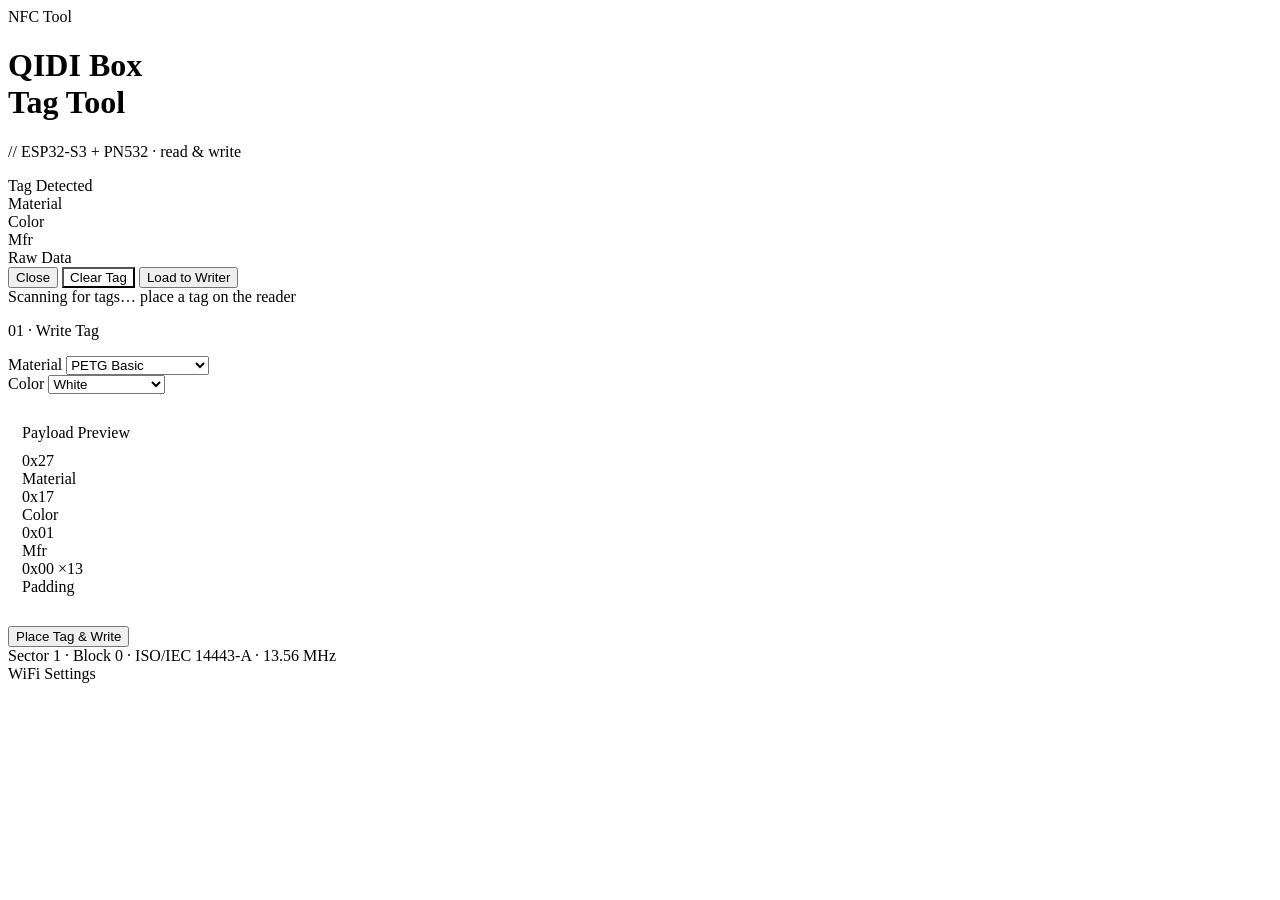
==== data/index.html @ ee2bea53 "♻️ refactor: separate HTML/CSS/JS into standalone files Extract web assets from inline C++ strings i" ====
<!DOCTYPE html>
<html lang="en">
<head>
<meta charset="UTF-8">
<meta name="viewport" content="width=device-width, initial-scale=1.0">
<title>QIDI NFC Tool</title>
<link rel="preconnect" href="https://fonts.googleapis.com">
<link rel="preconnect" href="https://fonts.gstatic.com" crossorigin>
<link href="https://fonts.googleapis.com/css2?family=Syne:wght@400;700;800&family=DM+Mono:wght@400;500&display=swap" rel="stylesheet">
<link rel="stylesheet" href="/style.css">
</head>
<body>
<div class="container">

  <header>
    <div class="badge">NFC Tool</div>
    <h1>QIDI <span>Box</span><br>Tag Tool</h1>
    <p class="subtitle">// ESP32-S3 + PN532 &middot; read &amp; write</p>
  </header>

  <!-- ── TAG DETECTED MODAL ── -->
  <div class="modal-overlay" id="tagModal">
    <div class="modal">
      <div class="modal-title" id="modalTitle">Tag Detected</div>
      <div class="modal-subtitle" id="modalSubtitle"></div>

      <div class="tag-header" id="tagHeader">
        <div class="tag-swatch" id="tagSwatch"></div>
        <div>
          <div class="tag-material" id="tagMaterial"></div>
          <div class="tag-color" id="tagColor"></div>
        </div>
      </div>

      <div class="payload-preview" id="tagBytes">
        <div class="byte-group">
          <div class="byte-box" id="tagByte0"></div>
          <span class="byte-label">Material</span>
        </div>
        <div class="byte-group">
          <div class="byte-box" id="tagByte1"></div>
          <span class="byte-label">Color</span>
        </div>
        <div class="byte-group">
          <div class="byte-box" id="tagByte2"></div>
          <span class="byte-label">Mfr</span>
        </div>
      </div>

      <div class="tag-warning" id="tagWarning"></div>

      <div class="tag-section-label" id="rawLabel">Raw Data</div>
      <div class="tag-raw" id="tagRaw"></div>
      <div class="tag-uid" id="tagUid"></div>

      <div class="modal-actions">
        <button class="btn btn-close" onclick="closeModal()">Close</button>
        <button class="btn btn-load" id="clearBtn" onclick="clearTag()" style="background: var(--error);">Clear Tag</button>
        <button class="btn btn-load" id="loadBtn" onclick="loadToWriter()">Load to Writer</button>
      </div>
    </div>
  </div>

  <div id="scanHint" class="scanning-hint">
    <div class="scanning-dot"></div>
    Scanning for tags&hellip; place a tag on the reader
  </div>

  <!-- ── TAG WRITER ── -->
  <div class="card">
    <p class="card-label">01 &middot; Write Tag</p>

    <div class="field">
      <label for="material">Material</label>
      <select id="material" onchange="updatePreview()">
        <option value="1">PLA</option>
        <option value="2">PLA Matte</option>
        <option value="3">PLA Metal</option>
        <option value="4">PLA Silk</option>
        <option value="5">PLA-CF</option>
        <option value="6">PLA-Wood</option>
        <option value="7">PLA Basic</option>
        <option value="8">PLA Matte Basic</option>
        <option value="11">ABS</option>
        <option value="12">ABS-GF</option>
        <option value="13">ABS-Metal</option>
        <option value="14">ABS-Odorless</option>
        <option value="18">ASA</option>
        <option value="19">ASA-AERO</option>
        <option value="24">UltraPA</option>
        <option value="25">PA-CF</option>
        <option value="26">UltraPA-CF25</option>
        <option value="27">PA12-CF</option>
        <option value="30">PAHT-CF</option>
        <option value="31">PAHT-GF</option>
        <option value="32">Support For PAHT</option>
        <option value="33">Support For PET/PA</option>
        <option value="34">PC/ABS-FR</option>
        <option value="37">PET-CF</option>
        <option value="38">PET-GF</option>
        <option value="39" selected>PETG Basic</option>
        <option value="40">PETG Tough</option>
        <option value="41">PETG Rapido</option>
        <option value="42">PETG-CF</option>
        <option value="43">PETG-GF</option>
        <option value="44">PPS-CF</option>
        <option value="45">PETG Translucent</option>
        <option value="47">PVA</option>
        <option value="49">TPU-Aero</option>
        <option value="50">TPU</option>
      </select>
    </div>

    <div class="field">
      <label for="color">Color</label>
      <select id="color" onchange="updatePreview()">
        <option value="1" data-hex="#FAFAFA">White</option>
        <option value="2" data-hex="#060606">Black</option>
        <option value="3" data-hex="#D9E3ED">Light Grey</option>
        <option value="4" data-hex="#5CF30F">Lime Green</option>
        <option value="5" data-hex="#63E492">Mint Green</option>
        <option value="6" data-hex="#2850FF">Blue</option>
        <option value="7" data-hex="#FE98FE">Pink</option>
        <option value="8" data-hex="#DFD628">Yellow</option>
        <option value="9" data-hex="#228332">Dark Green</option>
        <option value="10" data-hex="#99DEFF">Sky Blue</option>
        <option value="11" data-hex="#1714B0">Dark Blue</option>
        <option value="12" data-hex="#CEC0FE">Lavender</option>
        <option value="13" data-hex="#CADE4B">Yellow-Green</option>
        <option value="14" data-hex="#1353AB">Navy</option>
        <option value="15" data-hex="#5EA9FD">Cornflower Blue</option>
        <option value="16" data-hex="#A878FF">Purple</option>
        <option value="17" data-hex="#FE717A">Salmon</option>
        <option value="18" data-hex="#FF362D">Red</option>
        <option value="19" data-hex="#E2DFCD">Beige</option>
        <option value="20" data-hex="#898F9B">Grey</option>
        <option value="21" data-hex="#6E3812">Brown</option>
        <option value="22" data-hex="#CAC59F">Sand</option>
        <option value="23" data-hex="#F28636">Orange</option>
        <option value="24" data-hex="#B87F2B">Gold</option>
      </select>
      <div class="color-row">
        <div class="color-swatch" id="swatch"></div>
        <span class="color-name" id="colorHex"></span>
      </div>
    </div>

    <div class="card" style="padding: 14px; margin-bottom: 16px;">
      <p class="card-label" style="margin-bottom: 10px;">Payload Preview</p>
      <div class="payload-preview">
        <div class="byte-group">
          <div class="byte-box" id="byte0">0x27</div>
          <span class="byte-label">Material</span>
        </div>
        <div class="byte-group">
          <div class="byte-box" id="byte1">0x17</div>
          <span class="byte-label">Color</span>
        </div>
        <div class="byte-group">
          <div class="byte-box">0x01</div>
          <span class="byte-label">Mfr</span>
        </div>
        <div class="byte-group">
          <div class="byte-box" style="color: var(--muted)">0x00 &times;13</div>
          <span class="byte-label">Padding</span>
        </div>
      </div>
    </div>

    <button class="btn btn-write" id="writeBtn" onclick="writeTag()">
      Place Tag &amp; Write
    </button>

    <div class="status" id="writeStatus">
      <span class="status-icon" id="writeStatusIcon"></span>
      <span id="writeStatusMsg"></span>
    </div>
  </div>

  <footer>
    Sector 1 &middot; Block 0 &middot; ISO/IEC 14443-A &middot; 13.56 MHz
    <br><a href="/wifi-setup" style="color: var(--muted); text-decoration: none; border-bottom: 1px dashed var(--muted);">WiFi Settings</a>
  </footer>

</div>

<script src="/app.js"></script>
</body>
</html>
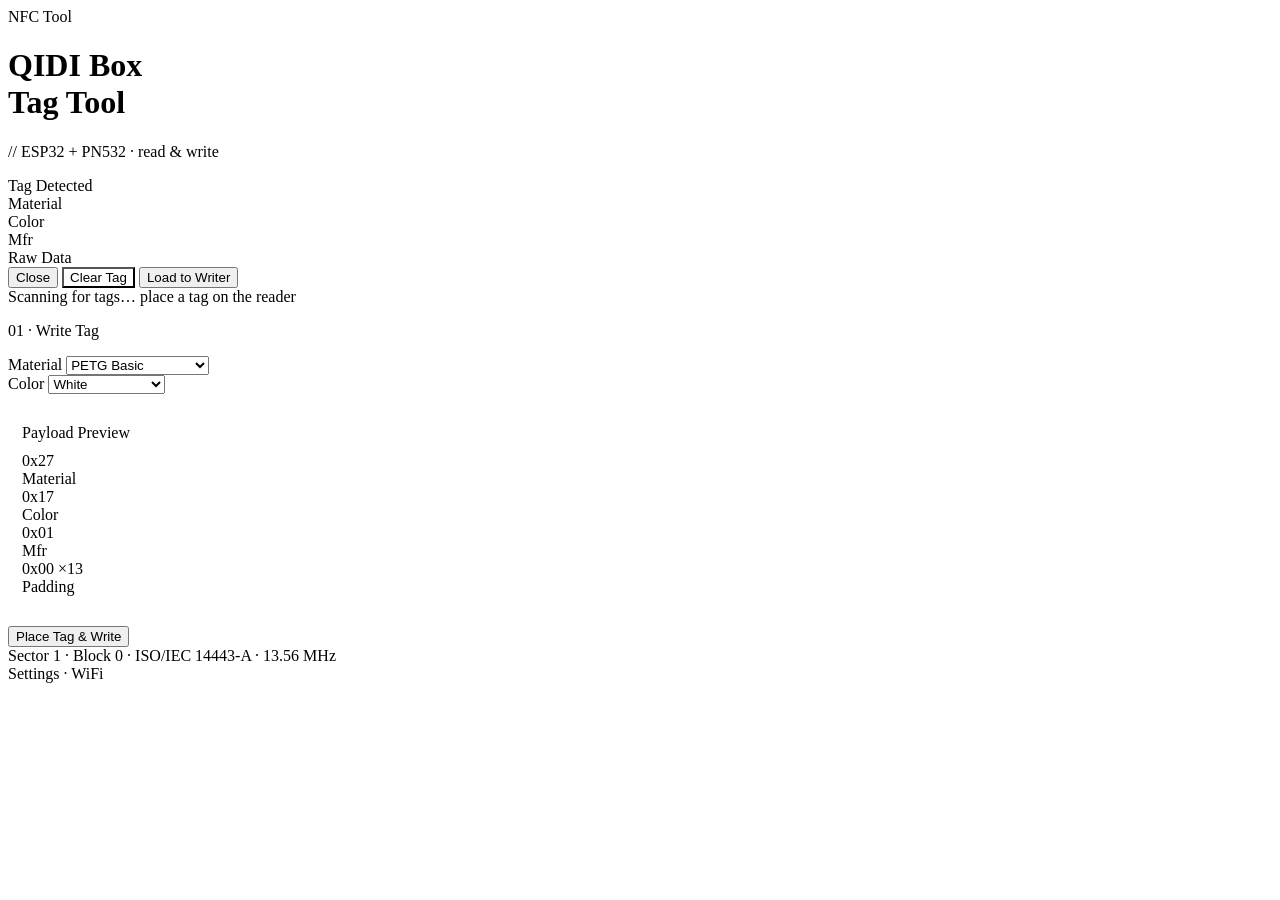
==== commit a7dc2c9a: "✨ feat: multi-board support with runtime-configurable hardware settings Add support for ESP32-S3 and" ====
--- a/data/index.html
+++ b/data/index.html
@@ -1,189 +1,191 @@
-<!DOCTYPE html>
-<html lang="en">
-<head>
-<meta charset="UTF-8">
-<meta name="viewport" content="width=device-width, initial-scale=1.0">
-<title>QIDI NFC Tool</title>
-<link rel="preconnect" href="https://fonts.googleapis.com">
-<link rel="preconnect" href="https://fonts.gstatic.com" crossorigin>
-<link href="https://fonts.googleapis.com/css2?family=Syne:wght@400;700;800&family=DM+Mono:wght@400;500&display=swap" rel="stylesheet">
-<link rel="stylesheet" href="/style.css">
-</head>
-<body>
-<div class="container">
-
-  <header>
-    <div class="badge">NFC Tool</div>
-    <h1>QIDI <span>Box</span><br>Tag Tool</h1>
-    <p class="subtitle">// ESP32-S3 + PN532 &middot; read &amp; write</p>
-  </header>
-
-  <!-- ── TAG DETECTED MODAL ── -->
-  <div class="modal-overlay" id="tagModal">
-    <div class="modal">
-      <div class="modal-title" id="modalTitle">Tag Detected</div>
-      <div class="modal-subtitle" id="modalSubtitle"></div>
-
-      <div class="tag-header" id="tagHeader">
-        <div class="tag-swatch" id="tagSwatch"></div>
-        <div>
-          <div class="tag-material" id="tagMaterial"></div>
-          <div class="tag-color" id="tagColor"></div>
-        </div>
-      </div>
-
-      <div class="payload-preview" id="tagBytes">
-        <div class="byte-group">
-          <div class="byte-box" id="tagByte0"></div>
-          <span class="byte-label">Material</span>
-        </div>
-        <div class="byte-group">
-          <div class="byte-box" id="tagByte1"></div>
-          <span class="byte-label">Color</span>
-        </div>
-        <div class="byte-group">
-          <div class="byte-box" id="tagByte2"></div>
-          <span class="byte-label">Mfr</span>
-        </div>
-      </div>
-
-      <div class="tag-warning" id="tagWarning"></div>
-
-      <div class="tag-section-label" id="rawLabel">Raw Data</div>
-      <div class="tag-raw" id="tagRaw"></div>
-      <div class="tag-uid" id="tagUid"></div>
-
-      <div class="modal-actions">
-        <button class="btn btn-close" onclick="closeModal()">Close</button>
-        <button class="btn btn-load" id="clearBtn" onclick="clearTag()" style="background: var(--error);">Clear Tag</button>
-        <button class="btn btn-load" id="loadBtn" onclick="loadToWriter()">Load to Writer</button>
-      </div>
-    </div>
-  </div>
-
-  <div id="scanHint" class="scanning-hint">
-    <div class="scanning-dot"></div>
-    Scanning for tags&hellip; place a tag on the reader
-  </div>
-
-  <!-- ── TAG WRITER ── -->
-  <div class="card">
-    <p class="card-label">01 &middot; Write Tag</p>
-
-    <div class="field">
-      <label for="material">Material</label>
-      <select id="material" onchange="updatePreview()">
-        <option value="1">PLA</option>
-        <option value="2">PLA Matte</option>
-        <option value="3">PLA Metal</option>
-        <option value="4">PLA Silk</option>
-        <option value="5">PLA-CF</option>
-        <option value="6">PLA-Wood</option>
-        <option value="7">PLA Basic</option>
-        <option value="8">PLA Matte Basic</option>
-        <option value="11">ABS</option>
-        <option value="12">ABS-GF</option>
-        <option value="13">ABS-Metal</option>
-        <option value="14">ABS-Odorless</option>
-        <option value="18">ASA</option>
-        <option value="19">ASA-AERO</option>
-        <option value="24">UltraPA</option>
-        <option value="25">PA-CF</option>
-        <option value="26">UltraPA-CF25</option>
-        <option value="27">PA12-CF</option>
-        <option value="30">PAHT-CF</option>
-        <option value="31">PAHT-GF</option>
-        <option value="32">Support For PAHT</option>
-        <option value="33">Support For PET/PA</option>
-        <option value="34">PC/ABS-FR</option>
-        <option value="37">PET-CF</option>
-        <option value="38">PET-GF</option>
-        <option value="39" selected>PETG Basic</option>
-        <option value="40">PETG Tough</option>
-        <option value="41">PETG Rapido</option>
-        <option value="42">PETG-CF</option>
-        <option value="43">PETG-GF</option>
-        <option value="44">PPS-CF</option>
-        <option value="45">PETG Translucent</option>
-        <option value="47">PVA</option>
-        <option value="49">TPU-Aero</option>
-        <option value="50">TPU</option>
-      </select>
-    </div>
-
-    <div class="field">
-      <label for="color">Color</label>
-      <select id="color" onchange="updatePreview()">
-        <option value="1" data-hex="#FAFAFA">White</option>
-        <option value="2" data-hex="#060606">Black</option>
-        <option value="3" data-hex="#D9E3ED">Light Grey</option>
-        <option value="4" data-hex="#5CF30F">Lime Green</option>
-        <option value="5" data-hex="#63E492">Mint Green</option>
-        <option value="6" data-hex="#2850FF">Blue</option>
-        <option value="7" data-hex="#FE98FE">Pink</option>
-        <option value="8" data-hex="#DFD628">Yellow</option>
-        <option value="9" data-hex="#228332">Dark Green</option>
-        <option value="10" data-hex="#99DEFF">Sky Blue</option>
-        <option value="11" data-hex="#1714B0">Dark Blue</option>
-        <option value="12" data-hex="#CEC0FE">Lavender</option>
-        <option value="13" data-hex="#CADE4B">Yellow-Green</option>
-        <option value="14" data-hex="#1353AB">Navy</option>
-        <option value="15" data-hex="#5EA9FD">Cornflower Blue</option>
-        <option value="16" data-hex="#A878FF">Purple</option>
-        <option value="17" data-hex="#FE717A">Salmon</option>
-        <option value="18" data-hex="#FF362D">Red</option>
-        <option value="19" data-hex="#E2DFCD">Beige</option>
-        <option value="20" data-hex="#898F9B">Grey</option>
-        <option value="21" data-hex="#6E3812">Brown</option>
-        <option value="22" data-hex="#CAC59F">Sand</option>
-        <option value="23" data-hex="#F28636">Orange</option>
-        <option value="24" data-hex="#B87F2B">Gold</option>
-      </select>
-      <div class="color-row">
-        <div class="color-swatch" id="swatch"></div>
-        <span class="color-name" id="colorHex"></span>
-      </div>
-    </div>
-
-    <div class="card" style="padding: 14px; margin-bottom: 16px;">
-      <p class="card-label" style="margin-bottom: 10px;">Payload Preview</p>
-      <div class="payload-preview">
-        <div class="byte-group">
-          <div class="byte-box" id="byte0">0x27</div>
-          <span class="byte-label">Material</span>
-        </div>
-        <div class="byte-group">
-          <div class="byte-box" id="byte1">0x17</div>
-          <span class="byte-label">Color</span>
-        </div>
-        <div class="byte-group">
-          <div class="byte-box">0x01</div>
-          <span class="byte-label">Mfr</span>
-        </div>
-        <div class="byte-group">
-          <div class="byte-box" style="color: var(--muted)">0x00 &times;13</div>
-          <span class="byte-label">Padding</span>
-        </div>
-      </div>
-    </div>
-
-    <button class="btn btn-write" id="writeBtn" onclick="writeTag()">
-      Place Tag &amp; Write
-    </button>
-
-    <div class="status" id="writeStatus">
-      <span class="status-icon" id="writeStatusIcon"></span>
-      <span id="writeStatusMsg"></span>
-    </div>
-  </div>
-
-  <footer>
-    Sector 1 &middot; Block 0 &middot; ISO/IEC 14443-A &middot; 13.56 MHz
-    <br><a href="/wifi-setup" style="color: var(--muted); text-decoration: none; border-bottom: 1px dashed var(--muted);">WiFi Settings</a>
-  </footer>
-
-</div>
-
-<script src="/app.js"></script>
-</body>
-</html>
+<!DOCTYPE html>
+<html lang="en">
+<head>
+<meta charset="UTF-8">
+<meta name="viewport" content="width=device-width, initial-scale=1.0">
+<title>QIDI NFC Tool</title>
+<link rel="preconnect" href="https://fonts.googleapis.com">
+<link rel="preconnect" href="https://fonts.gstatic.com" crossorigin>
+<link href="https://fonts.googleapis.com/css2?family=Syne:wght@400;700;800&family=DM+Mono:wght@400;500&display=swap" rel="stylesheet">
+<link rel="stylesheet" href="/style.css">
+</head>
+<body>
+<div class="container">
+
+  <header>
+    <div class="badge">NFC Tool</div>
+    <h1>QIDI <span>Box</span><br>Tag Tool</h1>
+    <p class="subtitle">// ESP32 + PN532 &middot; read &amp; write</p>
+  </header>
+
+  <!-- ── TAG DETECTED MODAL ── -->
+  <div class="modal-overlay" id="tagModal">
+    <div class="modal">
+      <div class="modal-title" id="modalTitle">Tag Detected</div>
+      <div class="modal-subtitle" id="modalSubtitle"></div>
+
+      <div class="tag-header" id="tagHeader">
+        <div class="tag-swatch" id="tagSwatch"></div>
+        <div>
+          <div class="tag-material" id="tagMaterial"></div>
+          <div class="tag-color" id="tagColor"></div>
+        </div>
+      </div>
+
+      <div class="payload-preview" id="tagBytes">
+        <div class="byte-group">
+          <div class="byte-box" id="tagByte0"></div>
+          <span class="byte-label">Material</span>
+        </div>
+        <div class="byte-group">
+          <div class="byte-box" id="tagByte1"></div>
+          <span class="byte-label">Color</span>
+        </div>
+        <div class="byte-group">
+          <div class="byte-box" id="tagByte2"></div>
+          <span class="byte-label">Mfr</span>
+        </div>
+      </div>
+
+      <div class="tag-warning" id="tagWarning"></div>
+
+      <div class="tag-section-label" id="rawLabel">Raw Data</div>
+      <div class="tag-raw" id="tagRaw"></div>
+      <div class="tag-uid" id="tagUid"></div>
+
+      <div class="modal-actions">
+        <button class="btn btn-close" onclick="closeModal()">Close</button>
+        <button class="btn btn-load" id="clearBtn" onclick="clearTag()" style="background: var(--error);">Clear Tag</button>
+        <button class="btn btn-load" id="loadBtn" onclick="loadToWriter()">Load to Writer</button>
+      </div>
+    </div>
+  </div>
+
+  <div id="scanHint" class="scanning-hint">
+    <div class="scanning-dot"></div>
+    Scanning for tags&hellip; place a tag on the reader
+  </div>
+
+  <!-- ── TAG WRITER ── -->
+  <div class="card">
+    <p class="card-label">01 &middot; Write Tag</p>
+
+    <div class="field">
+      <label for="material">Material</label>
+      <select id="material" onchange="updatePreview()">
+        <option value="1">PLA</option>
+        <option value="2">PLA Matte</option>
+        <option value="3">PLA Metal</option>
+        <option value="4">PLA Silk</option>
+        <option value="5">PLA-CF</option>
+        <option value="6">PLA-Wood</option>
+        <option value="7">PLA Basic</option>
+        <option value="8">PLA Matte Basic</option>
+        <option value="11">ABS</option>
+        <option value="12">ABS-GF</option>
+        <option value="13">ABS-Metal</option>
+        <option value="14">ABS-Odorless</option>
+        <option value="18">ASA</option>
+        <option value="19">ASA-AERO</option>
+        <option value="24">UltraPA</option>
+        <option value="25">PA-CF</option>
+        <option value="26">UltraPA-CF25</option>
+        <option value="27">PA12-CF</option>
+        <option value="30">PAHT-CF</option>
+        <option value="31">PAHT-GF</option>
+        <option value="32">Support For PAHT</option>
+        <option value="33">Support For PET/PA</option>
+        <option value="34">PC/ABS-FR</option>
+        <option value="37">PET-CF</option>
+        <option value="38">PET-GF</option>
+        <option value="39" selected>PETG Basic</option>
+        <option value="40">PETG Tough</option>
+        <option value="41">PETG Rapido</option>
+        <option value="42">PETG-CF</option>
+        <option value="43">PETG-GF</option>
+        <option value="44">PPS-CF</option>
+        <option value="45">PETG Translucent</option>
+        <option value="47">PVA</option>
+        <option value="49">TPU-Aero</option>
+        <option value="50">TPU</option>
+      </select>
+    </div>
+
+    <div class="field">
+      <label for="color">Color</label>
+      <select id="color" onchange="updatePreview()">
+        <option value="1" data-hex="#FAFAFA">White</option>
+        <option value="2" data-hex="#060606">Black</option>
+        <option value="3" data-hex="#D9E3ED">Light Grey</option>
+        <option value="4" data-hex="#5CF30F">Lime Green</option>
+        <option value="5" data-hex="#63E492">Mint Green</option>
+        <option value="6" data-hex="#2850FF">Blue</option>
+        <option value="7" data-hex="#FE98FE">Pink</option>
+        <option value="8" data-hex="#DFD628">Yellow</option>
+        <option value="9" data-hex="#228332">Dark Green</option>
+        <option value="10" data-hex="#99DEFF">Sky Blue</option>
+        <option value="11" data-hex="#1714B0">Dark Blue</option>
+        <option value="12" data-hex="#CEC0FE">Lavender</option>
+        <option value="13" data-hex="#CADE4B">Yellow-Green</option>
+        <option value="14" data-hex="#1353AB">Navy</option>
+        <option value="15" data-hex="#5EA9FD">Cornflower Blue</option>
+        <option value="16" data-hex="#A878FF">Purple</option>
+        <option value="17" data-hex="#FE717A">Salmon</option>
+        <option value="18" data-hex="#FF362D">Red</option>
+        <option value="19" data-hex="#E2DFCD">Beige</option>
+        <option value="20" data-hex="#898F9B">Grey</option>
+        <option value="21" data-hex="#6E3812">Brown</option>
+        <option value="22" data-hex="#CAC59F">Sand</option>
+        <option value="23" data-hex="#F28636">Orange</option>
+        <option value="24" data-hex="#B87F2B">Gold</option>
+      </select>
+      <div class="color-row">
+        <div class="color-swatch" id="swatch"></div>
+        <span class="color-name" id="colorHex"></span>
+      </div>
+    </div>
+
+    <div class="card" style="padding: 14px; margin-bottom: 16px;">
+      <p class="card-label" style="margin-bottom: 10px;">Payload Preview</p>
+      <div class="payload-preview">
+        <div class="byte-group">
+          <div class="byte-box" id="byte0">0x27</div>
+          <span class="byte-label">Material</span>
+        </div>
+        <div class="byte-group">
+          <div class="byte-box" id="byte1">0x17</div>
+          <span class="byte-label">Color</span>
+        </div>
+        <div class="byte-group">
+          <div class="byte-box">0x01</div>
+          <span class="byte-label">Mfr</span>
+        </div>
+        <div class="byte-group">
+          <div class="byte-box" style="color: var(--muted)">0x00 &times;13</div>
+          <span class="byte-label">Padding</span>
+        </div>
+      </div>
+    </div>
+
+    <button class="btn btn-write" id="writeBtn" onclick="writeTag()">
+      Place Tag &amp; Write
+    </button>
+
+    <div class="status" id="writeStatus">
+      <span class="status-icon" id="writeStatusIcon"></span>
+      <span id="writeStatusMsg"></span>
+    </div>
+  </div>
+
+  <footer>
+    Sector 1 &middot; Block 0 &middot; ISO/IEC 14443-A &middot; 13.56 MHz
+    <br><a href="/settings" style="color: var(--muted); text-decoration: none; border-bottom: 1px dashed var(--muted);">Settings</a>
+    &middot; <a href="/wifi-setup" style="color: var(--muted); text-decoration: none; border-bottom: 1px dashed var(--muted);">WiFi</a>
+  </footer>
+
+</div>
+
+<script src="/app.js"></script>
+</body>
+</html>
+ 
